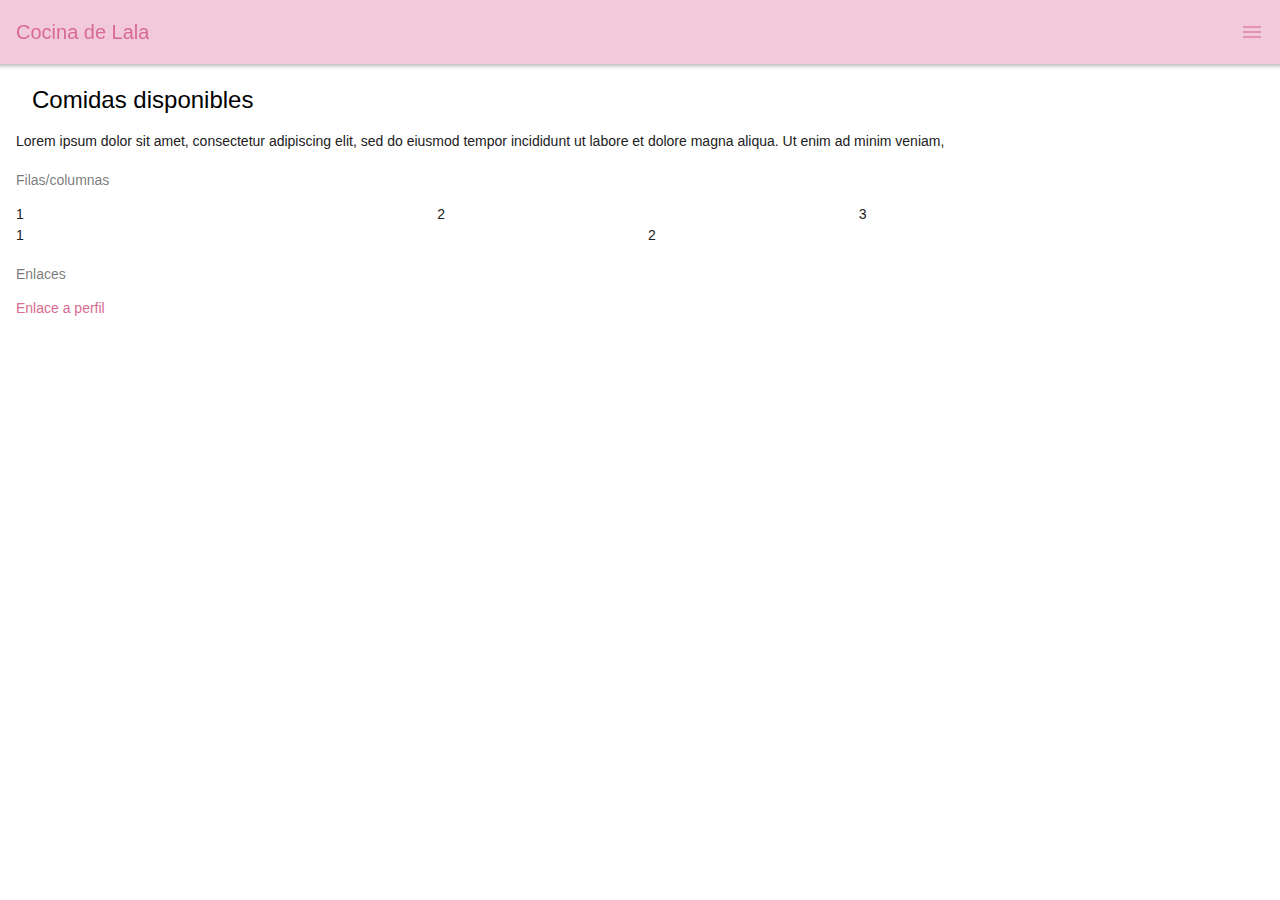
==== index.html @ 05a34ec6 "Add files via upload" ====
<!doctype html>
<html>
<head>
<meta charset="utf-8">
<meta name="viewport" content="width=device-width, initial-scale=1.0">
<title>Framework7</title>
<link href="css/framework7.bundle.min.css" rel="stylesheet">
<link href="https://fonts.googleapis.com/icon?family=Material+Icons" rel="stylesheet">
<link href="css/style.css" rel="stylesheet">

</head>

<body>
	
	<div id="app">
			
		
		<div class="view view-main view-init">
        
			<section data-name="home" class="page"><!--/page -->

			  <!-- Top Navbar -->
			  <nav class="navbar">
				<div class="navbar-bg"></div>
				<div class="navbar-inner">
				  	<div class="title">Cocina de Lala</div>
					<div class="right">
						<a href="#" class="link panel-open" data-panel="left">
							<i class="material-icons">menu</i>
						</a>
					</div>
				</div>
			  </nav>


				
				
 <section class="page-content"><!--/page-content -->
  
  <h2 class="block block-title-medium block-title"> Comidas disponibles</h2>
	<div class="block">
	 Lorem ipsum dolor sit amet, consectetur adipiscing elit, sed do eiusmod tempor incididunt ut labore et dolore magna aliqua. Ut enim ad minim veniam,
	 </div>		 

			 	 	 
	 
	<h2 class="block-title">Filas/columnas</h2>
	 <div class="block">
		<div class="row"> <!--filas -->
		  <article class="col">
		 1
		 </article>
		 <article class="col">
		 2
		 </article>
			<article class="col">
		 3
		 </article>
		 </div>
		 
		<div class="row"> <!--/columnas -->
		 <article class="col-50">
			1
			</article>
		<article class="col-50">
			2
			</article>
		 </div> 
	 </div>
				  				  
	

<h2 class="block-title">Enlaces</h2>
	<div class="block">
	 
		<a href="vista.html">Enlace a perfil</a>
	 
	 </div>
	 
	 
	  </section> <!--/page-content -->
				
				
			</section> <!--/page -->
		</div><!--/view -->
		
		
		
	</div><!--/app -->
	
	
	<script src="js/framework7.bundle.min.js"></script>
	<script src="js/app.js"></script>
	
	
	
	
	
</body>
</html>
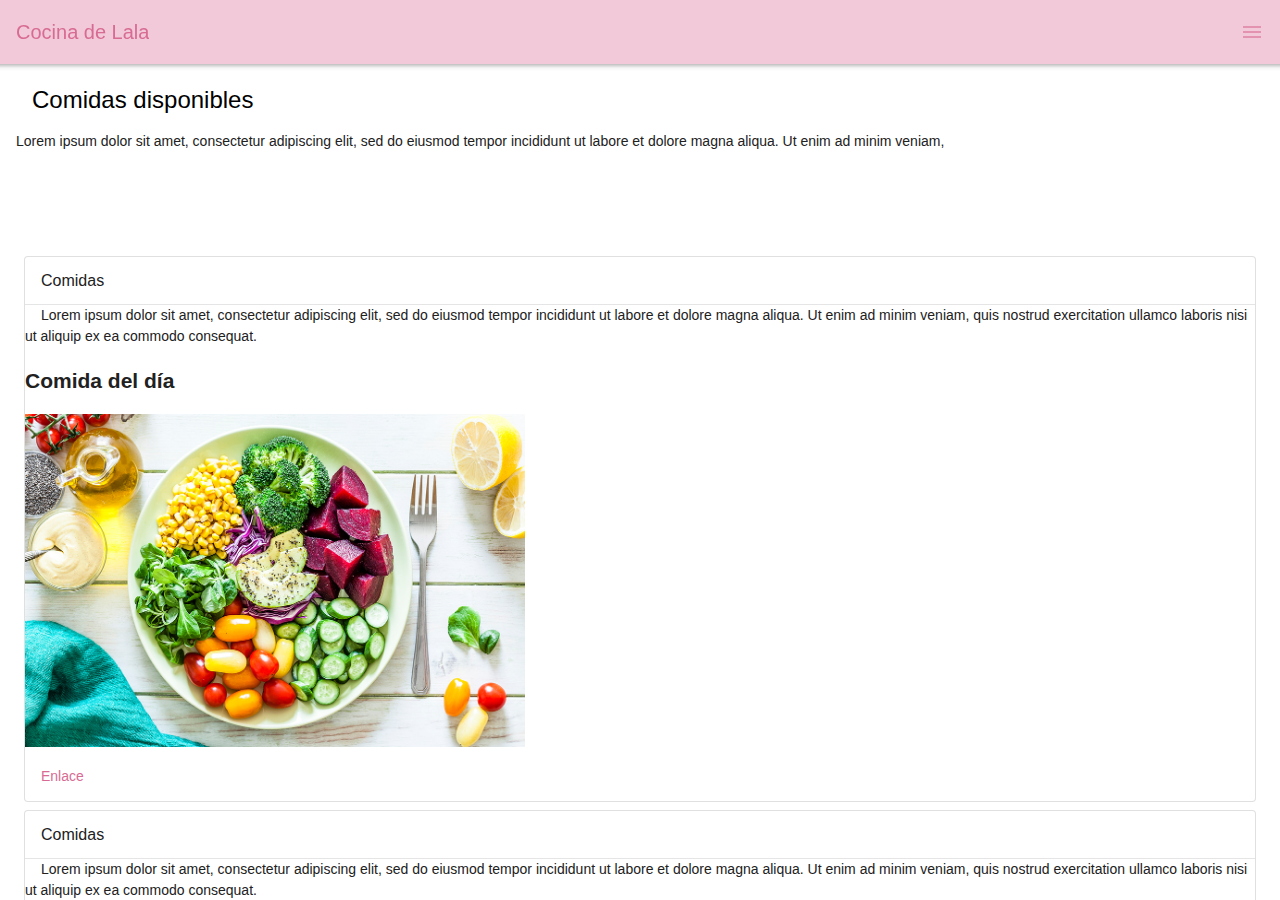
==== commit fae7b227: "Add files via upload" ====
--- a/index.html
+++ b/index.html
@@ -42,40 +42,52 @@
 	 Lorem ipsum dolor sit amet, consectetur adipiscing elit, sed do eiusmod tempor incididunt ut labore et dolore magna aliqua. Ut enim ad minim veniam,
 	 </div>		 
 
+<section class="page-content">
+		
+		<div class="block">
+		
+			<div class="card card-outline">
+				<article class="card-header">
+					Comidas
+				</article>
+				<artcile class="card-content card-content-padding">
+					Lorem ipsum dolor sit amet, consectetur adipiscing elit, sed do eiusmod tempor incididunt ut labore et dolore magna aliqua. Ut enim ad minim veniam, quis nostrud exercitation ullamco laboris nisi ut aliquip ex ea commodo consequat. 
+		<h2>Comida del día</h2>
+<img src="img/iStock-1017706758-mod.jpg" alt="comida" width="500" height="333">			
+					
+				</artcile>
+				<article class="card-footer">
+					<a href="/cards.html">Enlace</a>
+				</article>
+			</div>	 
+	 <div class="card card-outline">
+				<article class="card-header">
+					Comidas
+				</article>
+				<artcile class="card-content card-content-padding">
+					Lorem ipsum dolor sit amet, consectetur adipiscing elit, sed do eiusmod tempor incididunt ut labore et dolore magna aliqua. Ut enim ad minim veniam, quis nostrud exercitation ullamco laboris nisi ut aliquip ex ea commodo consequat. 
+		<h2>Para desayunar</h2>
+<img src="img/Ideas-de-desayunos-faciles-y-saludables.png" alt="comida" width="500" height="333">			
+					
+				</artcile>
+				<article class="card-footer">
+					<a href="/cards.html">Enlace</a>
+				</article>
+			</div>
 			 	 	 
 	 
-	<h2 class="block-title">Filas/columnas</h2>
-	 <div class="block">
-		<div class="row"> <!--filas -->
-		  <article class="col">
-		 1
-		 </article>
-		 <article class="col">
-		 2
-		 </article>
-			<article class="col">
-		 3
-		 </article>
-		 </div>
-		 
-		<div class="row"> <!--/columnas -->
-		 <article class="col-50">
-			1
-			</article>
-		<article class="col-50">
-			2
-			</article>
-		 </div> 
-	 </div>
 				  				  
 	
-
 <h2 class="block-title">Enlaces</h2>
 	<div class="block">
 	 
-		<a href="vista.html">Enlace a perfil</a>
+		<a href="/cards.html">Información personal</a>
+		<a href="/checkout.html">Login</a>
+		<a href="/swiper">Carrusel</a>
 	 
 	 </div>
+			
+			
 	 
 	 
 	  </section> <!--/page-content -->
--- a/css/style.css
+++ b/css/style.css
@@ -179,3 +179,155 @@
 
 
 
+{
+  font-family: Arial, Helvetica, sans-serif;
+  background-color: black;
+}
+
+* {
+  box-sizing: border-box;
+}
+
+/* Add padding to containers */
+.container {
+  padding: 16px;
+  background-color: white;
+}
+
+/* Full-width input fields */
+input[type=text], input[type=password] {
+  width: 100%;
+  padding: 15px;
+  margin: 5px 0 22px 0;
+  display: inline-block;
+  border: none;
+  background: #f1f1f1;
+}
+
+input[type=text]:focus, input[type=password]:focus {
+  background-color: #ddd;
+  outline: none;
+}
+
+/* Overwrite default styles of hr */
+hr {
+  border: 1px solid #f1f1f1;
+  margin-bottom: 25px;
+}
+
+/* Set a style for the submit button */
+.registerbtn {
+  background-color: #04AA6D;
+  color: white;
+  padding: 16px 20px;
+  margin: 8px 0;
+  border: none;
+  cursor: pointer;
+  width: 100%;
+  opacity: 0.9;
+}
+
+.registerbtn:hover {
+  opacity: 1;
+}
+
+/* Add a blue text color to links */
+a {
+  color: dodgerblue;
+}
+
+/* Set a grey background color and center the text of the "sign in" section */
+.signin {
+  background-color: #f1f1f1;
+  text-align: center;
+}	
+* {box-sizing: border-box}
+body {font-family: Verdana, sans-serif; margin:0}
+.mySlides {display: none}
+img {vertical-align: middle;}
+
+/* Slideshow container */
+.slideshow-container {
+  max-width: 1000px;
+  position: relative;
+  margin: auto;
+}
+
+/* Next & previous buttons */
+.prev, .next {
+  cursor: pointer;
+  position: absolute;
+  top: 50%;
+  width: auto;
+  padding: 16px;
+  margin-top: -22px;
+  color: white;
+  font-weight: bold;
+  font-size: 18px;
+  transition: 0.6s ease;
+  border-radius: 0 3px 3px 0;
+  user-select: none;
+}
+
+/* Position the "next button" to the right */
+.next {
+  right: 0;
+  border-radius: 3px 0 0 3px;
+}
+
+/* On hover, add a black background color with a little bit see-through */
+.prev:hover, .next:hover {
+  background-color: rgba(0,0,0,0.8);
+}
+
+/* Caption text */
+.text {
+  color: #f2f2f2;
+  font-size: 15px;
+  padding: 8px 12px;
+  position: absolute;
+  bottom: 8px;
+  width: 100%;
+  text-align: center;
+}
+
+/* Number text (1/3 etc) */
+.numbertext {
+  color: #f2f2f2;
+  font-size: 12px;
+  padding: 8px 12px;
+  position: absolute;
+  top: 0;
+}
+
+/* The dots/bullets/indicators */
+.dot {
+  cursor: pointer;
+  height: 15px;
+  width: 15px;
+  margin: 0 2px;
+  background-color: #bbb;
+  border-radius: 50%;
+  display: inline-block;
+  transition: background-color 0.6s ease;
+}
+
+.active, .dot:hover {
+  background-color: #717171;
+}
+
+/* Fading animation */
+.fade {
+  animation-name: fade;
+  animation-duration: 1.5s;
+}
+
+@keyframes fade {
+  from {opacity: .4} 
+  to {opacity: 1}
+}
+
+/* On smaller screens, decrease text size */
+@media only screen and (max-width: 300px) {
+  .prev, .next,.text {font-size: 11px}
+}	
